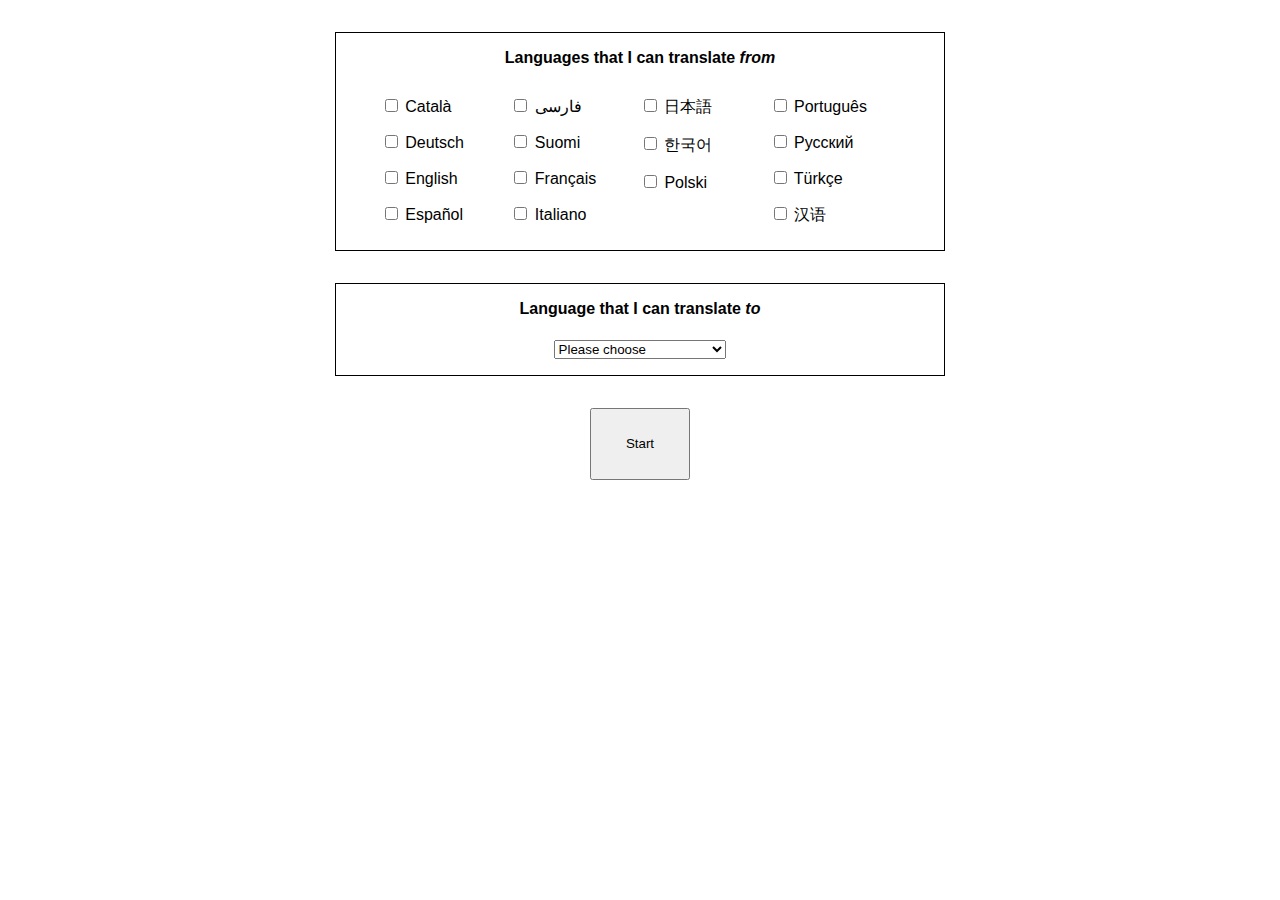
==== submission-test/index.html @ b1cc4d87 "lots of styling" ====
<!DOCTYPE html>

<html lang="en">

<head>

  <meta charset="utf-8">
  <meta name="viewport" content="width=device-width, initial-scale=1">

  <title>Maths Dictionary Submissions</title>
  <meta name="description" content="">
  <meta name="author" content="Tim Hosgood">

  <link rel="stylesheet" href="style.css">

</head>


<body>

  <div id="initial_options">
    <div id="from_language_selectors_container">
      <h4>Languages that I can translate <i>from</i></h4>
      <ul id="from_language_selectors">
        <li>
          <input type="checkbox" id="CA" name="CA" value="visible">
          <label for="CA">Català</label>
        </li>
        <li>
          <input type="checkbox" id="DE" name="DE" value="visible">
          <label for="DE">Deutsch</label>
        </li>
        <li>
          <input type="checkbox" id="EN" name="EN" value="visible">
          <label for="EN">English</label>
        </li>
        <li>
          <input type="checkbox" id="ES" name="ES" value="visible">
          <label for="ES">Español</label>
        </li>
        <li>
          <input type="checkbox" id="FA" name="FA" value="visible">
          <label for="FA">فارسی</label>
        </li>
        <li>
          <input type="checkbox" id="FI" name="FI" value="visible">
          <label for="FI">Suomi</label>
        </li>
        <li>
          <input type="checkbox" id="FR" name="FR" value="visible">
          <label for="FR">Français</label>
        </li>
        <li>
          <input type="checkbox" id="IT" name="IT" value="visible">
          <label for="IT">Italiano</label>
        </li>
        <li>
          <input type="checkbox" id="JA" name="JA" value="visible">
          <label for="JA">日本語</label>
        </li>
        <li>
          <input type="checkbox" id="KO" name="KO" value="visible">
          <label for="KO">한국어</label>
        </li>
        <li>
          <input type="checkbox" id="PL" name="PL" value="visible">
          <label for="PL">Polski</label>
        </li>
        <li>
          <input type="checkbox" id="PT" name="PT" value="visible">
          <label for="PT">Português</label>
        </li>
        <li>
          <input type="checkbox" id="RU" name="RU" value="visible">
          <label for="RU">Pусский</label>
        </li>
        <li>
          <input type="checkbox" id="TR" name="TR" value="visible">
          <label for="TR">Türkçe</label>
        </li>
        <li>
          <input type="checkbox" id="ZH" name="ZH" value="visible">
          <label for="ZH">汉语</label>
        </li>
      </ul>
    </div>

    <div id="to_language_selectors_container">
      <h4>Language that I can translate <i>to</i></h4>
      <select name="to_language" id="to_language">
        <option value="" selected disabled hidden>Please choose</option>
        <option value="CA">Català</option>
        <option value="DE">Deutsch</option>
        <option value="EN">English</option>
        <option value="ES">Español</option>
        <option value="FA">فارسی</option>
        <option value="FI">Suomi</option>
        <option value="FR">Français</option>
        <option value="IT">Italiano</option>
        <option value="JA">日本語</option>
        <option value="KO">한국어</option>
        <option value="PL">Polski</option>
        <option value="PT">Português</option>
        <option value="RU">Pусский</option>
        <option value="TR">Türkçe</option>
        <option value="ZH">汉语</option>
      </select>
    </div>

    <div id="start_button_container">
      <button type="button" name="start" id="start">Start</button>
    </div>
  </div>

  <div id="generated_form">
    <form id="questions">
    </form>
  </div>

  <script type="text/javascript" src="jquery-3.5.1.min.js"></script>
  <script type="text/javascript" src="submissions.js"></script>

</body>

</html>
---- submission-test/style.css ----
/* Initial layout */

body {
  width: 50%;
  margin: auto;
  font: 300 1rem -apple-system, Avenir, Helvetica, Arial, sans-serif;
}

#initial_options {
  margin: 2em 0;
}

#from_language_selectors_container {
  width: 90%;
  margin: auto;
  text-align: center;
  border: 1px solid black;
  padding: 1em;
}

#to_language_selectors_container {
  width: 90%;
  margin: auto;
  margin-top: 2em;
  text-align: center;
  border: 1px solid black;
  padding: 1em;
}

#start_button_container {
  width: 100px;
  margin: auto;
  margin-top: 2em;
  text-align: center;
}

h4 {
  margin-top: 0px;
}

#from_language_selectors_container ul {
  width: 90%;
  margin: auto;
  text-align: left;
  list-style-type: none;
  padding-left: 0px;
  -moz-column-count: 4;
  -moz-column-gap: 0px;
  -webkit-column-count: 4;
  -webkit-column-gap: 0px;
  column-count: 4;
  column-gap: 0px;
}

#from_language_selectors_container li {
  padding: 0.5em 0;
}

#to_language_selectors_container select {
  width: 30%;
}

#start_button_container button {
  padding: 2em;
  width: 100%;
  height: 100%;
}


/* Questions */

.foreign {
  /*border-bottom: 1px dashed black;*/
  position: relative;
  display: inline-block;
  cursor: help;
}

.foreign .unknown {
  font-family: monospace;
  text-decoration: underline;
}

.foreign .tooltip {
  visibility: hidden;
  text-align: center;
  background-color: gray;
  width: 30px;
  position: absolute;
  top: 100%;
  left: 50%;
  margin-left: -15px;
  z-index: 1;
}

.foreign:hover .tooltip {
  visibility: visible;
}
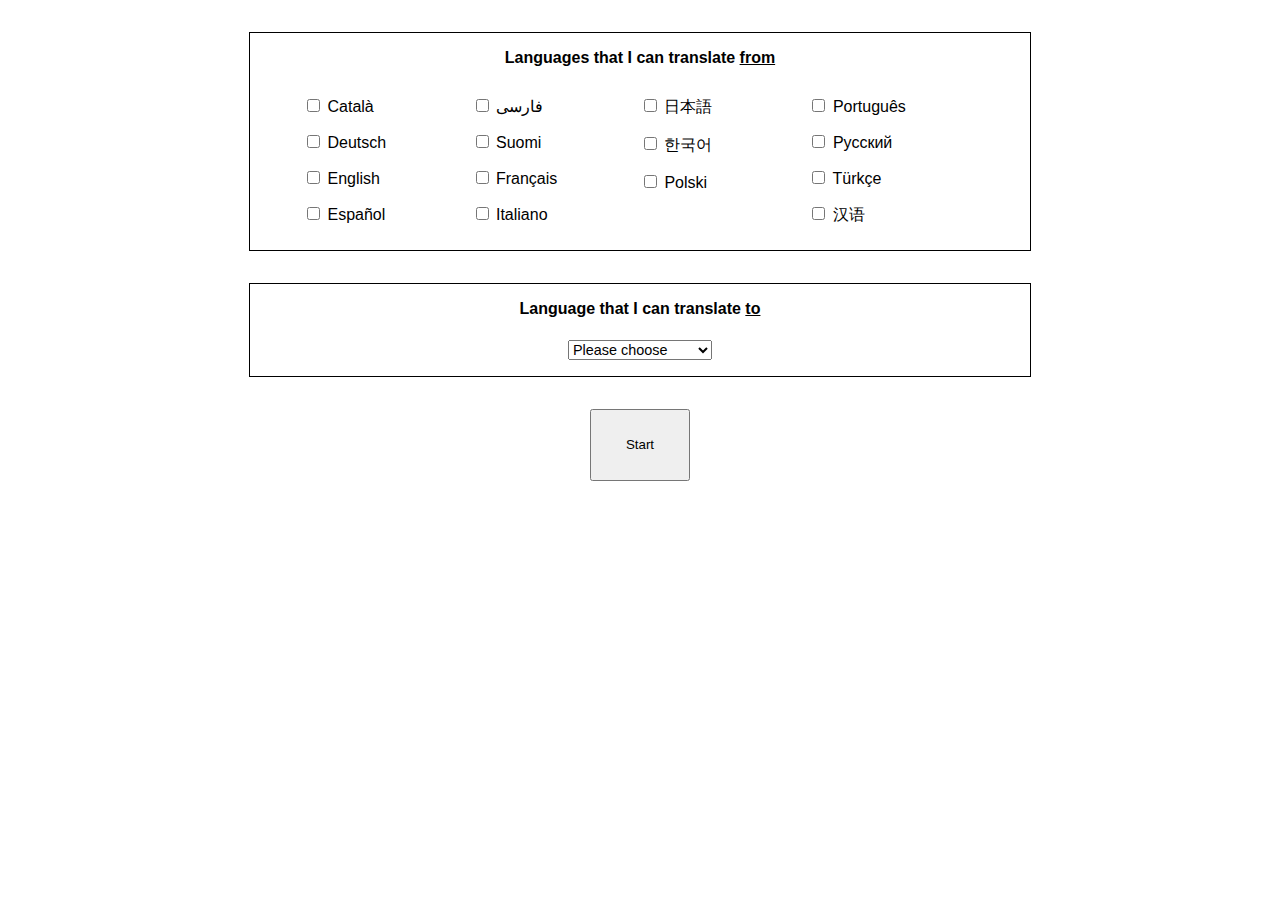
==== commit 894e66cd: "a bunch more refactoring" ====
--- a/submission-test/index.html
+++ b/submission-test/index.html
@@ -20,7 +20,7 @@
 
   <div id="initial_options">
     <div id="from_language_selectors_container">
-      <h4>Languages that I can translate <i>from</i></h4>
+      <h4>Languages that I can translate <u>from</u></h4>
       <ul id="from_language_selectors">
         <li>
           <input type="checkbox" id="CA" name="CA" value="visible">
@@ -86,7 +86,7 @@
     </div>
 
     <div id="to_language_selectors_container">
-      <h4>Language that I can translate <i>to</i></h4>
+      <h4>Language that I can translate <u>to</u></h4>
       <select name="to_language" id="to_language">
         <option value="" selected disabled hidden>Please choose</option>
         <option value="CA">Català</option>
@@ -113,8 +113,8 @@
   </div>
 
   <div id="generated_form">
-    <form id="questions">
-    </form>
+    <div id="questions">
+    </div>
   </div>
 
   <script type="text/javascript" src="jquery-3.5.1.min.js"></script>
--- a/submission-test/style.css
+++ b/submission-test/style.css
@@ -1,7 +1,7 @@
 /* Initial layout */
 
 body {
-  width: 50%;
+  width: 65%;
   margin: auto;
   font: 300 1rem -apple-system, Avenir, Helvetica, Arial, sans-serif;
 }
@@ -12,7 +12,7 @@
 
 #from_language_selectors_container {
   width: 90%;
-  margin: auto;
+  margin: 2em auto;
   text-align: center;
   border: 1px solid black;
   padding: 1em;
@@ -20,8 +20,7 @@
 
 #to_language_selectors_container {
   width: 90%;
-  margin: auto;
-  margin-top: 2em;
+  margin: 2em auto;
   text-align: center;
   border: 1px solid black;
   padding: 1em;
@@ -29,8 +28,7 @@
 
 #start_button_container {
   width: 100px;
-  margin: auto;
-  margin-top: 2em;
+  margin: 2em auto;
   text-align: center;
 }
 
@@ -54,10 +52,15 @@
 
 #from_language_selectors_container li {
   padding: 0.5em 0;
+  -webkit-user-select: none;
+  -moz-user-select: none;
+  -ms-user-select: none;
+  user-select: none;
 }
 
 #to_language_selectors_container select {
-  width: 30%;
+  font-size: 0.9em;
+  width: 10em;
 }
 
 #start_button_container button {
@@ -67,32 +70,77 @@
 }
 
 
-/* Questions */
+/* Question cards */
 
-.foreign {
-  /*border-bottom: 1px dashed black;*/
+#question_card {
+  /*margin: 2em auto;*/
+  /*height: 70%;*/
+  width: 70%;
+  position: absolute;
+  top: 50%;
+  left: 50%;
+  -ms-transform: translate(-50%, -50%);
+  transform: translate(-50%, -50%);
+  padding: 2em;
+  text-align: center;
+  border: 1px solid black;
+}
+
+#question_card label {
+  display: block;
+  margin: 1em 0;
+  font-size: 1.2em;
+}
+
+#question_card input {
+  text-align: center;
+  width: 50%;
+  font-size: 1em;
+}
+
+#question_card select {
+  margin: 0 1em;
+  font-size: 0.9em;
+}
+
+#question_card_buttons {
+  list-style: none;
+  padding: 0;
+}
+
+#question_card_buttons li {
+  display: inline;
+}
+
+#question_card_buttons button {
+  height: 3em;
+  font-size: 0.9em;
+}
+
+#foreign {
+  display: inline-block;
+}
+
+#foreign .unknown {
   position: relative;
-  display: inline-block;
+  border-bottom: 1px dashed black;
   cursor: help;
 }
 
-.foreign .unknown {
-  font-family: monospace;
-  text-decoration: underline;
-}
-
-.foreign .tooltip {
+#foreign .unknown .tooltip {
   visibility: hidden;
   text-align: center;
-  background-color: gray;
+  background-color: #ccc;
+  border-radius: 1em;
+  padding: 5px;
   width: 30px;
   position: absolute;
-  top: 100%;
+  bottom: 100%;
   left: 50%;
-  margin-left: -15px;
+  margin-left: -20px; /* width/2 - padding */
   z-index: 1;
 }
 
-.foreign:hover .tooltip {
+#foreign .unknown:hover .tooltip {
   visibility: visible;
 }
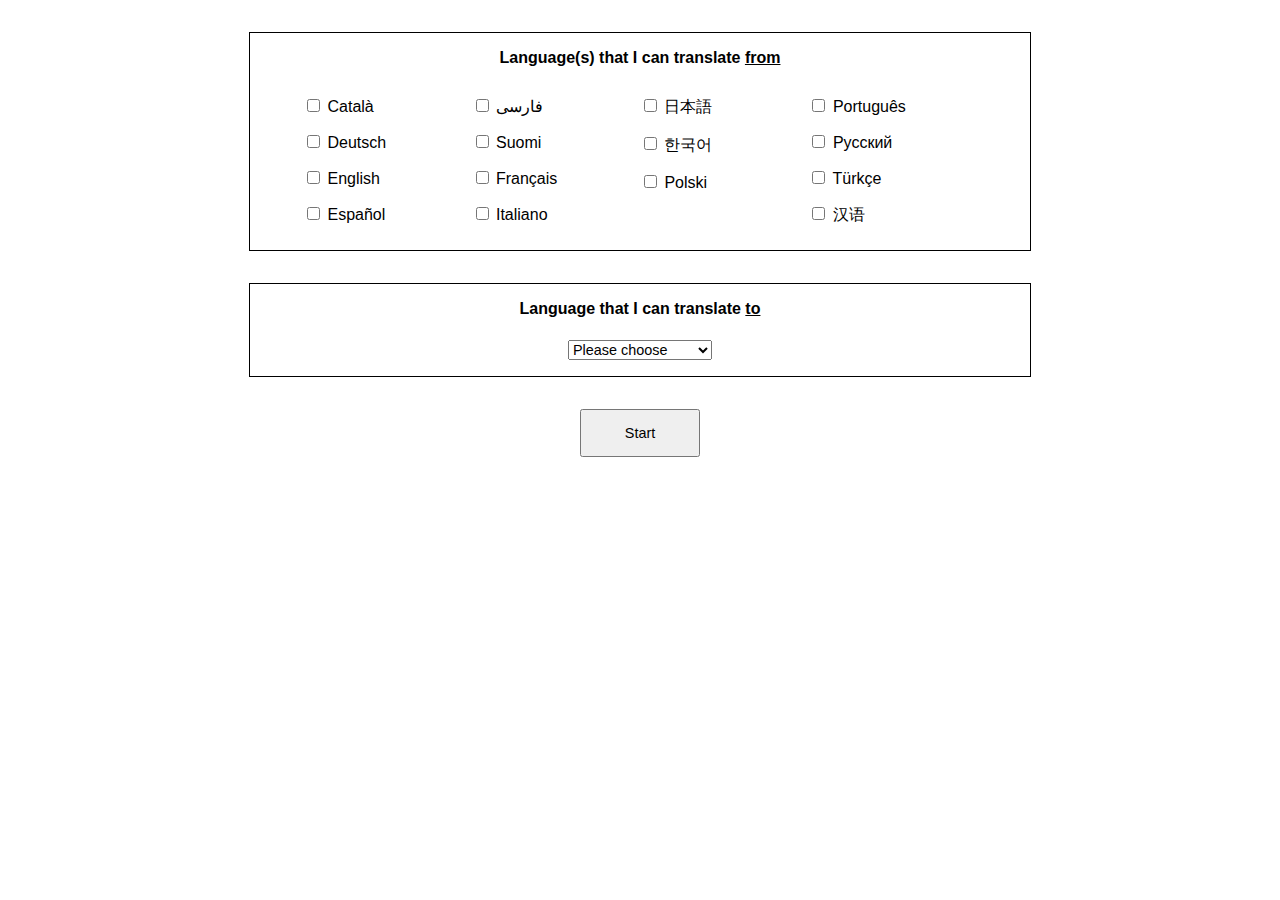
==== commit a1deb888: "css" ====
--- a/submission-test/index.html
+++ b/submission-test/index.html
@@ -20,7 +20,7 @@
 
   <div id="initial_options">
     <div id="from_language_selectors_container">
-      <h4>Languages that I can translate <u>from</u></h4>
+      <h4>Language(s) that I can translate <u>from</u></h4>
       <ul id="from_language_selectors">
         <li>
           <input type="checkbox" id="CA" name="CA" value="visible">
--- a/submission-test/style.css
+++ b/submission-test/style.css
@@ -27,7 +27,7 @@
 }
 
 #start_button_container {
-  width: 100px;
+  width: 120px;
   margin: 2em auto;
   text-align: center;
 }
@@ -64,7 +64,8 @@
 }
 
 #start_button_container button {
-  padding: 2em;
+  padding: 1em;
+  font-size: 0.9em;
   width: 100%;
   height: 100%;
 }
@@ -92,20 +93,43 @@
   font-size: 1.2em;
 }
 
-#question_card input {
+#question_input {
+  margin: 1em 0;
   text-align: center;
   width: 50%;
   font-size: 1em;
 }
 
-#question_card select {
-  margin: 0 1em;
+#gender_selection {
+  margin: 1em 0;
+}
+
+#gender_selection input {
+  display: none;
+}
+
+#gender_selection label {
+  display: inline-block;
+  padding: 0.5em 1em;
+  margin: 0 0.5em;
   font-size: 0.9em;
+  border: 1px solid grey;
+  -webkit-user-select: none;
+  -moz-user-select: none;
+  -ms-user-select: none;
+  user-select: none;
+}
+
+#gender_selection input:checked + label {
+  color: white;
+  background-color: #2a7ae2;
+  border: 1px solid #2a7ae2;
 }
 
 #question_card_buttons {
   list-style: none;
   padding: 0;
+  margin: 2em 0;
 }
 
 #question_card_buttons li {
@@ -128,6 +152,7 @@
 }
 
 #foreign .unknown .tooltip {
+  font-size: 0.7em;
   visibility: hidden;
   text-align: center;
   background-color: #ccc;
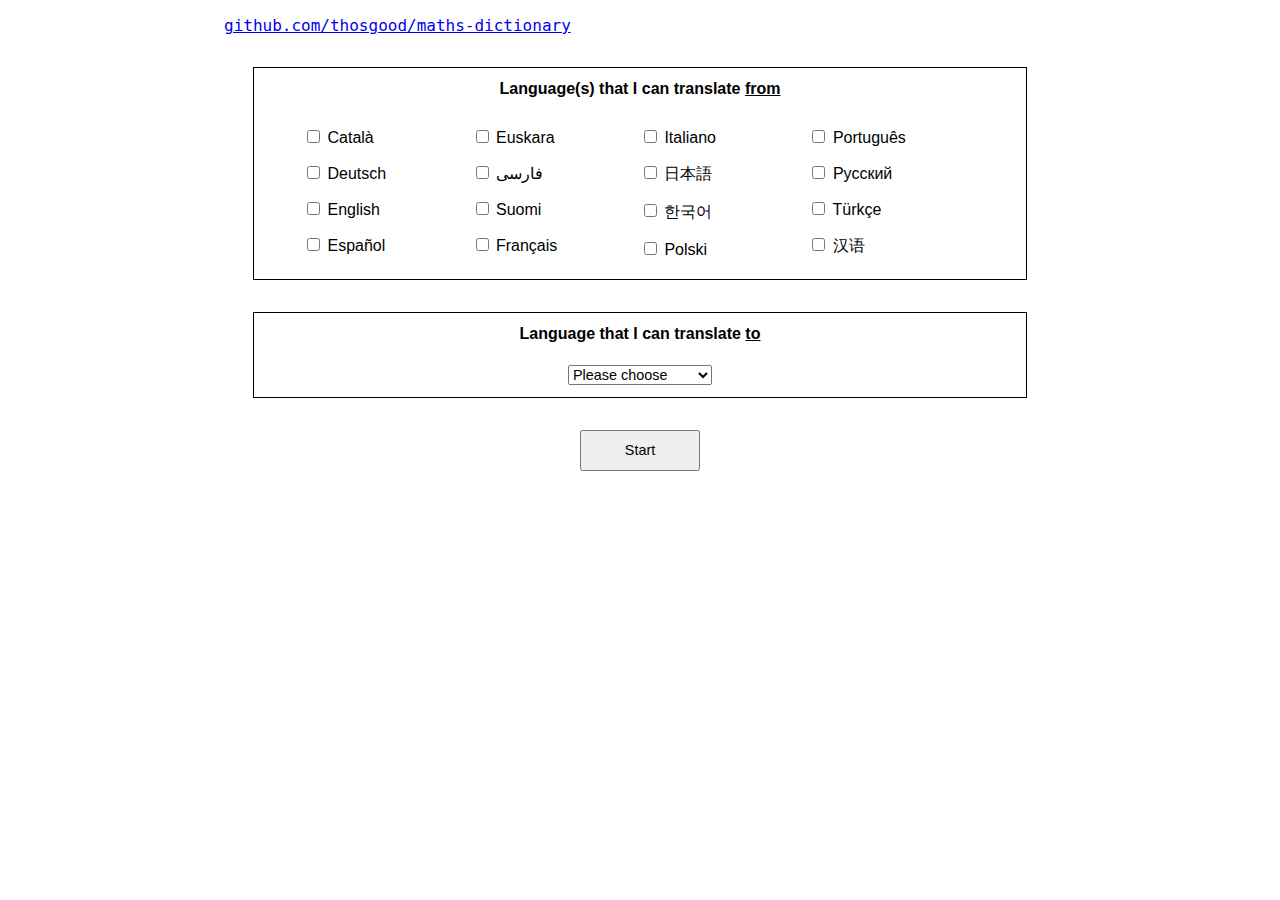
==== commit 84f8909e: "Merge pull request #16 from encosllo/master" ====
--- a/submission-test/index.html
+++ b/submission-test/index.html
@@ -18,6 +18,8 @@
 
 <body>
 
+  <p><a href="https://github.com/thosgood/maths-dictionary"><pre>github.com/thosgood/maths-dictionary</pre></a></p>
+
   <div id="initial_options">
     <div id="from_language_selectors_container">
       <h4>Language(s) that I can translate <u>from</u></h4>
@@ -37,6 +39,10 @@
         <li>
           <input type="checkbox" id="ES" name="ES" value="visible">
           <label for="ES">Español</label>
+        </li>
+        <li>
+          <input type="checkbox" id="EU" name="EU" value="visible">
+          <label for="EU">Euskara</label>
         </li>
         <li>
           <input type="checkbox" id="FA" name="FA" value="visible">
@@ -93,6 +99,7 @@
         <option value="DE">Deutsch</option>
         <option value="EN">English</option>
         <option value="ES">Español</option>
+        <option value="EU">Euskara</option>
         <option value="FA">فارسی</option>
         <option value="FI">Suomi</option>
         <option value="FR">Français</option>
--- a/submission-test/style.css
+++ b/submission-test/style.css
@@ -15,7 +15,7 @@
   margin: 2em auto;
   text-align: center;
   border: 1px solid black;
-  padding: 1em;
+  padding: 0.75em;
 }
 
 #to_language_selectors_container {
@@ -23,7 +23,7 @@
   margin: 2em auto;
   text-align: center;
   border: 1px solid black;
-  padding: 1em;
+  padding: 0.75em;
 }
 
 #start_button_container {
@@ -64,7 +64,7 @@
 }
 
 #start_button_container button {
-  padding: 1em;
+  padding: 0.75em;
   font-size: 0.9em;
   width: 100%;
   height: 100%;
@@ -82,7 +82,7 @@
   left: 50%;
   -ms-transform: translate(-50%, -50%);
   transform: translate(-50%, -50%);
-  padding: 2em;
+  padding: 1.5em;
   text-align: center;
   border: 1px solid black;
 }
@@ -126,19 +126,24 @@
   border: 1px solid #2a7ae2;
 }
 
-#question_card_buttons {
+#question_card_buttons_list {
   list-style: none;
   padding: 0;
   margin: 2em 0;
 }
 
-#question_card_buttons li {
+#question_card_buttons_list li {
   display: inline;
 }
 
-#question_card_buttons button {
+.question_card_button {
   height: 3em;
+  width: 7em;
   font-size: 0.9em;
+}
+
+button#finished {
+  margin-top: -1em;
 }
 
 #foreign {
@@ -169,3 +174,9 @@
 #foreign .unknown:hover .tooltip {
   visibility: visible;
 }
+
+#question_number {
+  position: absolute;
+  right: 2em;
+  bottom: 2em;
+}
